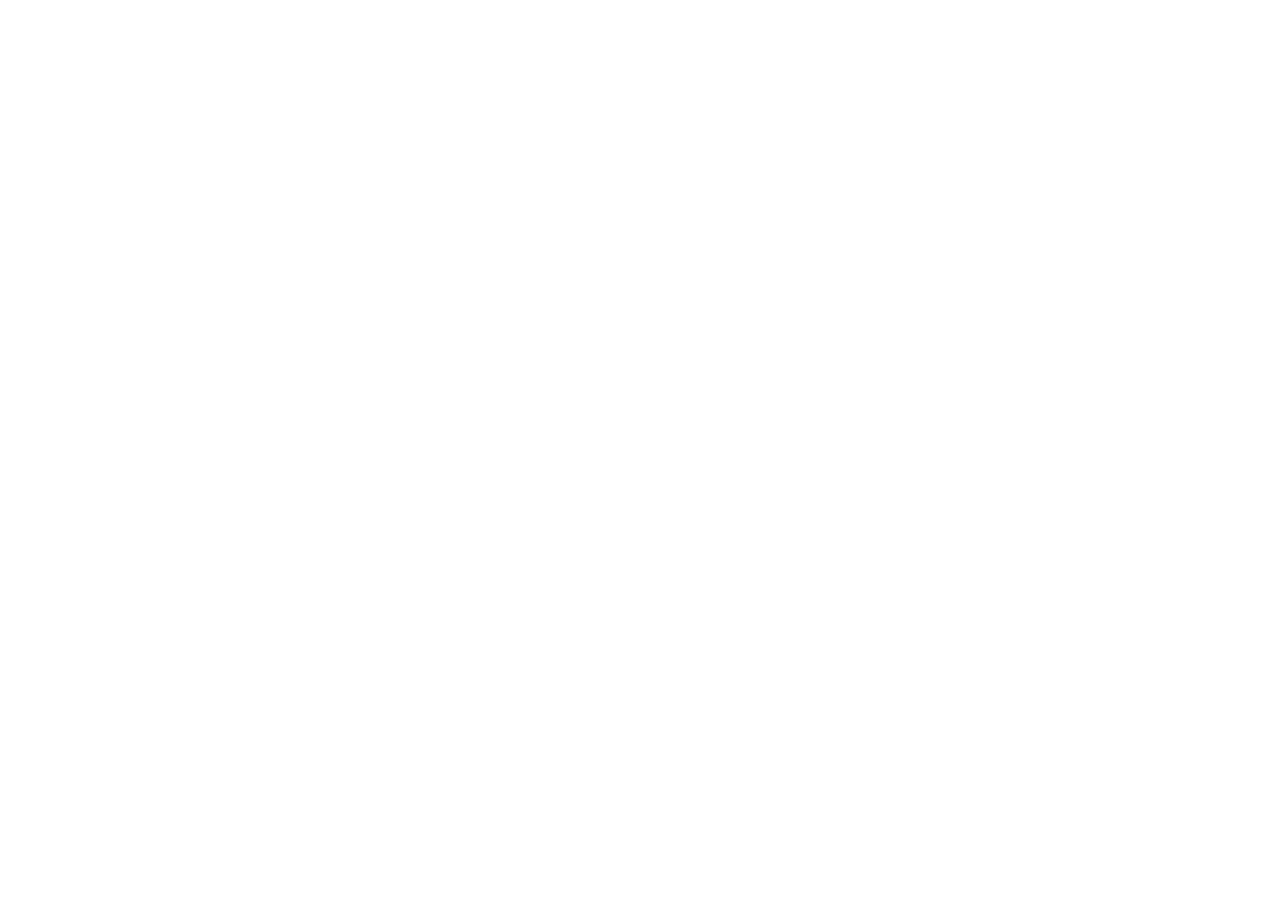
==== index.html @ fd39cb9e "obj done" ====
<!DOCTYPE html>
<html lang="en">
<head>
    <meta charset="UTF-8">
    <meta http-equiv="X-UA-Compatible" content="IE=edge">
    <meta name="viewport" content="width=device-width, initial-scale=1.0">
    <title>salmon cookies</title>
</head>
<body>

    
    
</body>
</html>
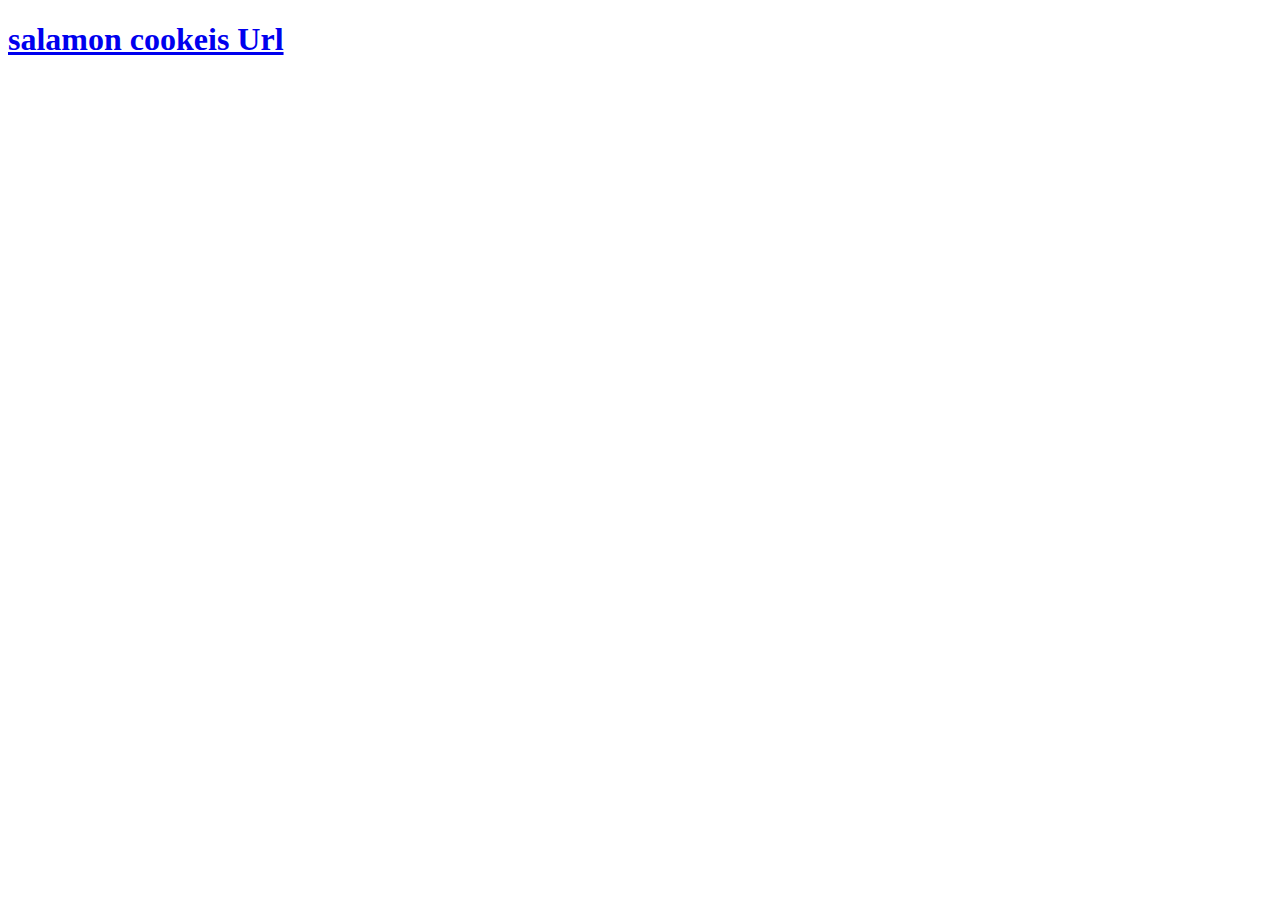
==== commit 792f67ea: "obj done 2" ====
--- a/index.html
+++ b/index.html
@@ -7,6 +7,9 @@
     <title>salmon cookies</title>
 </head>
 <body>
+    <div class="container">
+    <h1><a href="sales.html">salamon cookeis Url</a></h1>
+</div>
 
     
     
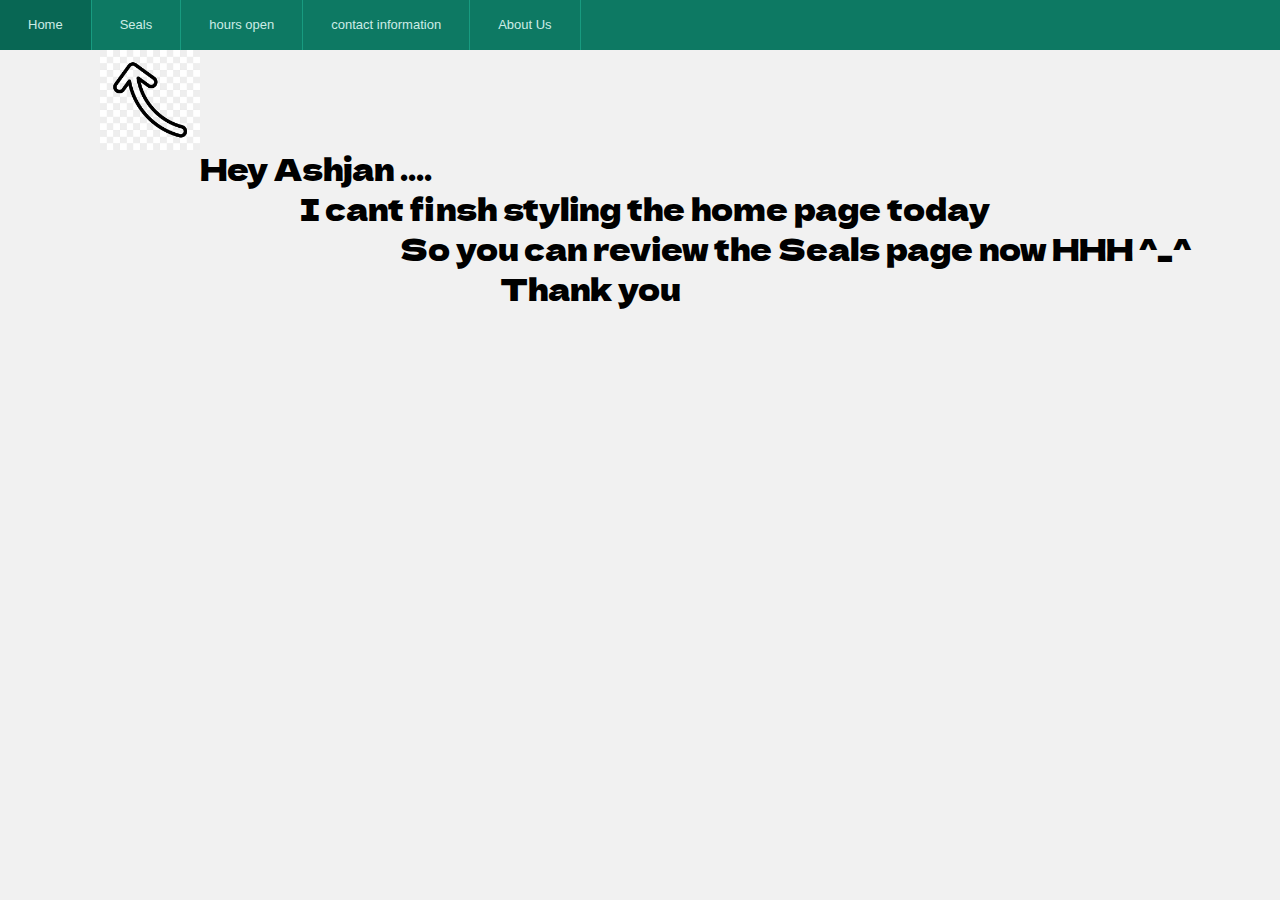
==== commit bdd0cb31: "50% style done" ====
--- a/index.html
+++ b/index.html
@@ -4,12 +4,32 @@
     <meta charset="UTF-8">
     <meta http-equiv="X-UA-Compatible" content="IE=edge">
     <meta name="viewport" content="width=device-width, initial-scale=1.0">
+    <link rel="preconnect" href="https://fonts.gstatic.com">
+    <link href="https://fonts.googleapis.com/css2?family=Dela+Gothic+One&display=swap" rel="stylesheet">    
+    <link rel="stylesheet" href="style/reset.css">
+    <link rel="stylesheet" href="style/style.css">
     <title>salmon cookies</title>
 </head>
 <body>
-    <div class="container">
-    <h1><a href="sales.html">salamon cookeis Url</a></h1>
-</div>
+
+    <ul class="nav">
+        <li><a href="index.html">Home</a></li>
+        <li><a href="sales.html">Seals</a></li>
+        <li><a href="#">hours open</a></li>
+        <li><a href="#">contact information</a></li>
+        <li><a href="#">About Us</a></li>
+      </ul>
+
+
+      <img class="arrow" src="img/arrow.jpg" alt="">
+
+      <h1>Hey Ashjan ....</h1>
+      <h1 class="ss">I cant finsh styling the home page today</h1>
+      <h1 class="sss">So you can review the Seals page now HHH ^_^ </h1>
+      <h1 class="ssss">Thank you</h1>
+      <!-- <div class="container">
+    
+    </div> -->
 
     
     
--- a/style/style.css
+++ b/style/style.css
@@ -0,0 +1,78 @@
+table {
+    font-family: arial, sans-serif;
+    border-collapse: collapse;
+    width: 80%;
+    margin-top: 10%;
+    transition: 1s;
+    margin-left: 10%;
+  }
+  
+  td, th {
+    border: 1px solid #dddddd;
+    text-align: left;
+    padding: 8px;
+  }
+
+  table:hover{
+    transform: scale(1.2);
+  }
+  
+  tr:nth-child(even) {
+    background-color: #dddddd;
+  }
+
+  ul.nav {
+    margin:0;
+    padding:0;
+    list-style:none;
+    height:50px; line-height:50px;
+    background:#0d7963; /* you can change the backgorund color here. */
+    font-family:Arial, Helvetica, sans-serif;
+    font-size:13px;
+  }
+  ul.nav li {
+    border-right:1px solid #189b80; /* you can change the border color matching to your background color */
+    float:left;
+  }
+  ul.nav a {
+    display:block;
+    padding:0 28px;
+    color:#ccece6;
+    text-decoration:none;
+  }
+  ul.nav a:hover,
+  ul.nav li.current a {
+    background:#086754;
+  }
+
+  .arrow{
+    transform: rotate(-90deg);
+    width: 100px;
+    margin-left: 100px;
+    background: transparent;
+  }
+
+  h1{
+    font-size: 30px;
+    font-family: 'Dela Gothic One', cursive;
+    margin-left: 200px;
+    
+  }
+  .ss{
+    font-size: 30px;
+    font-family: 'Dela Gothic One', cursive;
+    margin-left: 300px;
+    margin-top: 10px;
+  }
+  .sss{
+    font-size: 30px;
+    font-family: 'Dela Gothic One', cursive;
+    margin-left: 400px;
+    margin-top: 10px;
+  }
+  .ssss{
+    font-size: 30px;
+    font-family: 'Dela Gothic One', cursive;
+    margin-left: 500px;
+    margin-top: 10px;
+  }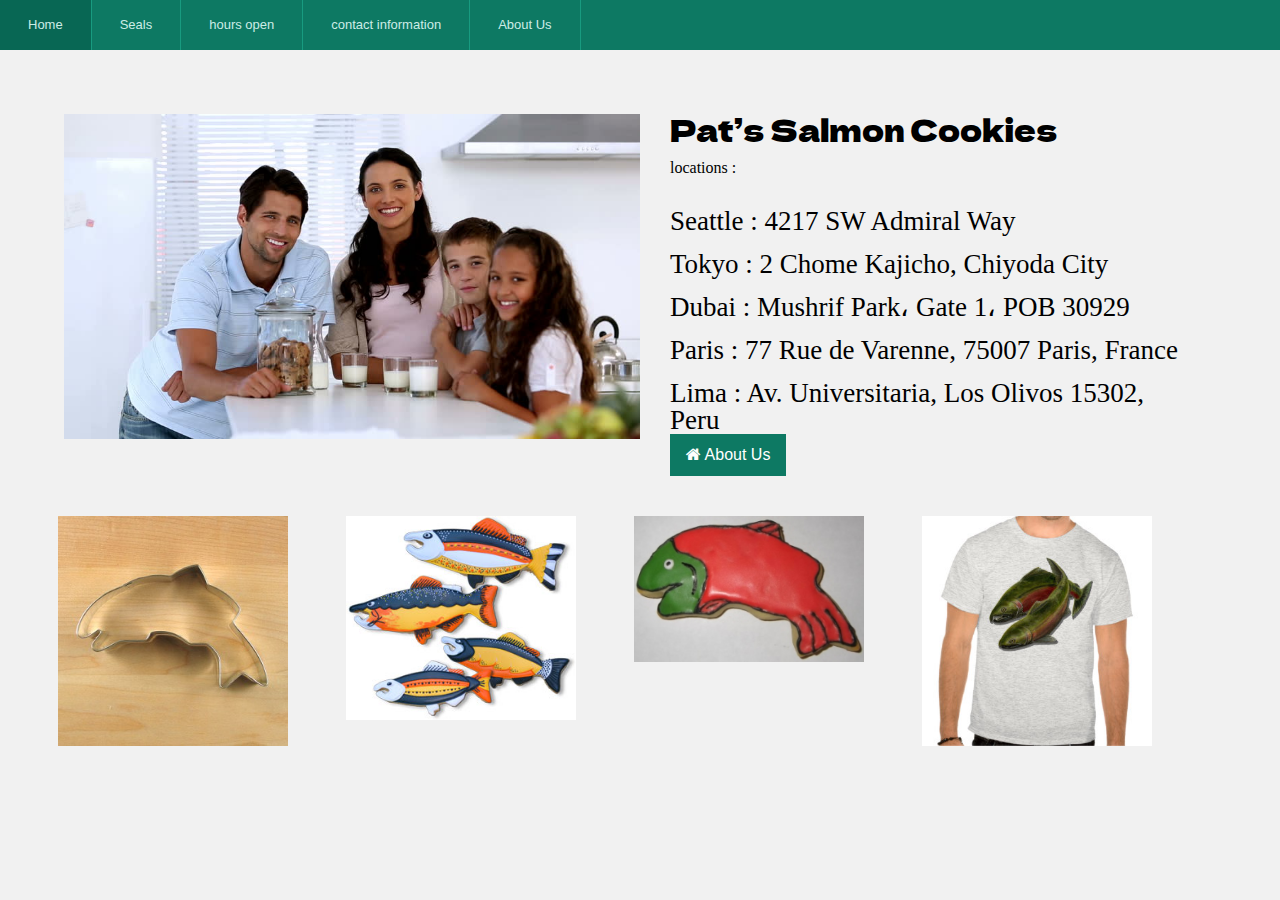
==== commit 9ea21d31: "finsh style and logic" ====
--- a/index.html
+++ b/index.html
@@ -1,37 +1,66 @@
 <!DOCTYPE html>
 <html lang="en">
+
 <head>
     <meta charset="UTF-8">
     <meta http-equiv="X-UA-Compatible" content="IE=edge">
     <meta name="viewport" content="width=device-width, initial-scale=1.0">
+    <link rel="stylesheet" href="https://cdnjs.cloudflare.com/ajax/libs/font-awesome/4.7.0/css/font-awesome.min.css">
     <link rel="preconnect" href="https://fonts.gstatic.com">
-    <link href="https://fonts.googleapis.com/css2?family=Dela+Gothic+One&display=swap" rel="stylesheet">    
+    <link href="https://fonts.googleapis.com/css2?family=Dela+Gothic+One&display=swap" rel="stylesheet">
     <link rel="stylesheet" href="style/reset.css">
     <link rel="stylesheet" href="style/style.css">
     <title>salmon cookies</title>
 </head>
+
 <body>
 
     <ul class="nav">
         <li><a href="index.html">Home</a></li>
         <li><a href="sales.html">Seals</a></li>
-        <li><a href="#">hours open</a></li>
-        <li><a href="#">contact information</a></li>
-        <li><a href="#">About Us</a></li>
-      </ul>
+        <li><a href="hours.html">hours open</a></li>
+        <li><a href="contact.html">contact information</a></li>
+        <li><a href="about.html">About Us</a></li>
+    </ul>
 
 
-      <img class="arrow" src="img/arrow.jpg" alt="">
 
-      <h1>Hey Ashjan ....</h1>
-      <h1 class="ss">I cant finsh styling the home page today</h1>
-      <h1 class="sss">So you can review the Seals page now HHH ^_^ </h1>
-      <h1 class="ssss">Thank you</h1>
-      <!-- <div class="container">
-    
-    </div> -->
 
-    
-    
+      <div class="container">
+
+            <img src="img/family.jpg" alt="">
+
+            <div class="locations">
+                <h1>Pat’s Salmon Cookies</h1>
+                <br>
+                <h2>locations :</h2>
+                <br>
+                <br>
+                <p>Seattle : 4217 SW Admiral Way </p>
+                <br>
+                <p>Tokyo : 2 Chome Kajicho, Chiyoda City</p>
+                <br>
+                <p>Dubai : Mushrif Park، Gate 1، POB 30929</p>
+                <br>
+                <p>Paris : 77 Rue de Varenne, 75007 Paris, France</p>
+                <br>
+                <p>Lima : Av. Universitaria, Los Olivos 15302, Peru</p> 
+
+                <a href="about.html"><button class="btn"><i class="fa fa-home"></i> About Us</button></a>
+            </div>
+            <div class="clr"></div>
+
+            <div class="images">
+            <!-- <img src="img/chinook.jpg" alt=""> -->
+            <img src="img/cutter.jpeg" alt="">
+            <img src="img/fish.jpg" alt="">
+            <img src="img/frosted-cookie.jpg" alt="">
+            <img src="img/shirt.jpg" alt="">
+            </div>
+    </div>
+
+
+
 </body>
+
 </html>--- a/style/style.css
+++ b/style/style.css
@@ -1,8 +1,11 @@
+body{
+  background-color: #f1f1f1;
+}
 table {
     font-family: arial, sans-serif;
     border-collapse: collapse;
     width: 80%;
-    margin-top: 10%;
+    margin-top: 5%;
     transition: 1s;
     margin-left: 10%;
   }
@@ -12,7 +15,12 @@
     text-align: left;
     padding: 8px;
   }
-
+  .hours {
+    font-size: 50pt;
+    padding: 100px;
+    text-align: center;
+    font-family: 'Quicksand', sans-serif;
+}
   table:hover{
     transform: scale(1.2);
   }
@@ -75,4 +83,125 @@
     font-family: 'Dela Gothic One', cursive;
     margin-left: 500px;
     margin-top: 10px;
-  }+  }
+  .formContainer{
+    width: 80%;
+  }
+
+  form{
+    width: 80%;
+    margin-left: 10%;
+    margin-top: 30px;
+  }
+
+  input[type=submit] {
+    width: 10%;
+    background-color: #0d7963;
+    color: white;
+    padding: 14px 20px;
+    margin: 8px 0;
+    border: none;
+    border-radius: 4px;
+    cursor: pointer;
+  }
+  label[for=cityName] {
+  margin-right: 15px;
+  }
+  main {
+    padding-top: 90px;
+  }
+  .container{
+    width: 100%;
+    background-color: #f1f1f1;
+    margin: auto;
+    margin-top: 5%;
+  }
+
+  .container img{
+    width: 45%;
+    float: left;
+    margin-left: 5%;
+  }
+
+  .locations{
+    width: 40%;
+    float: left;
+    background-color: #f1f1f1;
+    margin-left: 30px;
+  }
+
+  .locations p {
+        font-size: 27px;
+  }
+  .locations h1{
+  margin-left: 0;
+  }
+
+  .btn {
+    background-color: #0d7963;
+    border: none;
+    color: white;
+    padding: 12px 16px;
+    font-size: 16px;
+    transition: 1s;
+    cursor: pointer;
+  }
+  .btn:hover {
+    border-radius: 5px;
+  }  
+
+  .about-section {
+    padding: 50px;
+    text-align: center;
+    background-color: #f1f1f1;
+    color: black;
+    height: 1000px;
+
+  }
+
+  .about-section h1{
+    margin-left: 0px;
+    font-size: 50px;
+  }
+
+
+  .about-section p {
+    margin-top: 25px;
+  }
+  .clr{
+    clear: both;
+  }
+  
+  .container .images{
+    width: 90%;
+    margin-top: 20px;
+  }
+
+  .images img{
+    width: 20%;
+    margin-top: 20px;
+  }
+
+  .contacth3 {
+    color: #270722;
+    font-size: 20pt;
+    text-align: center;
+    padding-top: 40px;
+    padding-bottom: 50px;
+    font-weight: bold;
+    font-family: 'Quicksand', sans-serif;
+}
+
+.history {
+    font-size: 15pt;
+    color: #270722;
+    margin-left: 100px;
+    margin-right: 100px;
+    font-family: 'Quicksand', sans-serif;
+    text-align: center;
+}
+
+.contactlink {
+    text-decoration: none;
+    color: #270722;
+}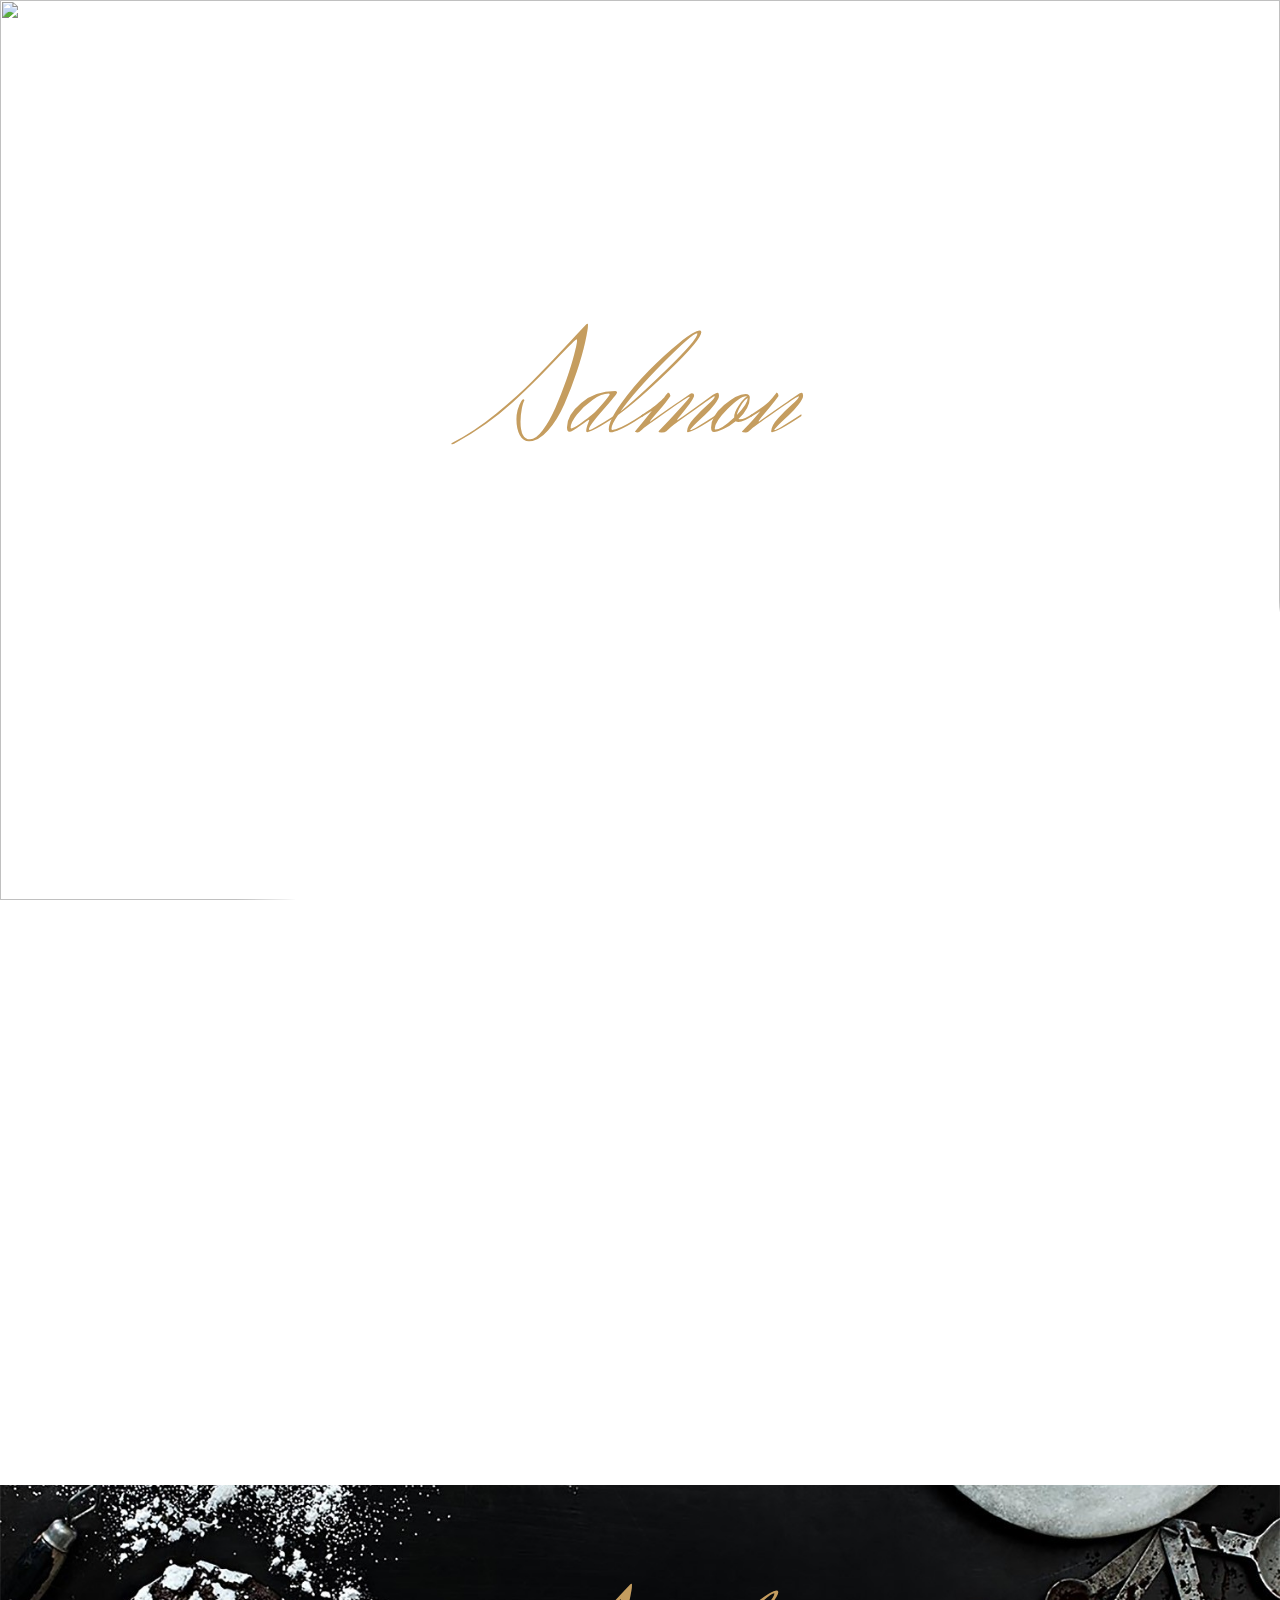
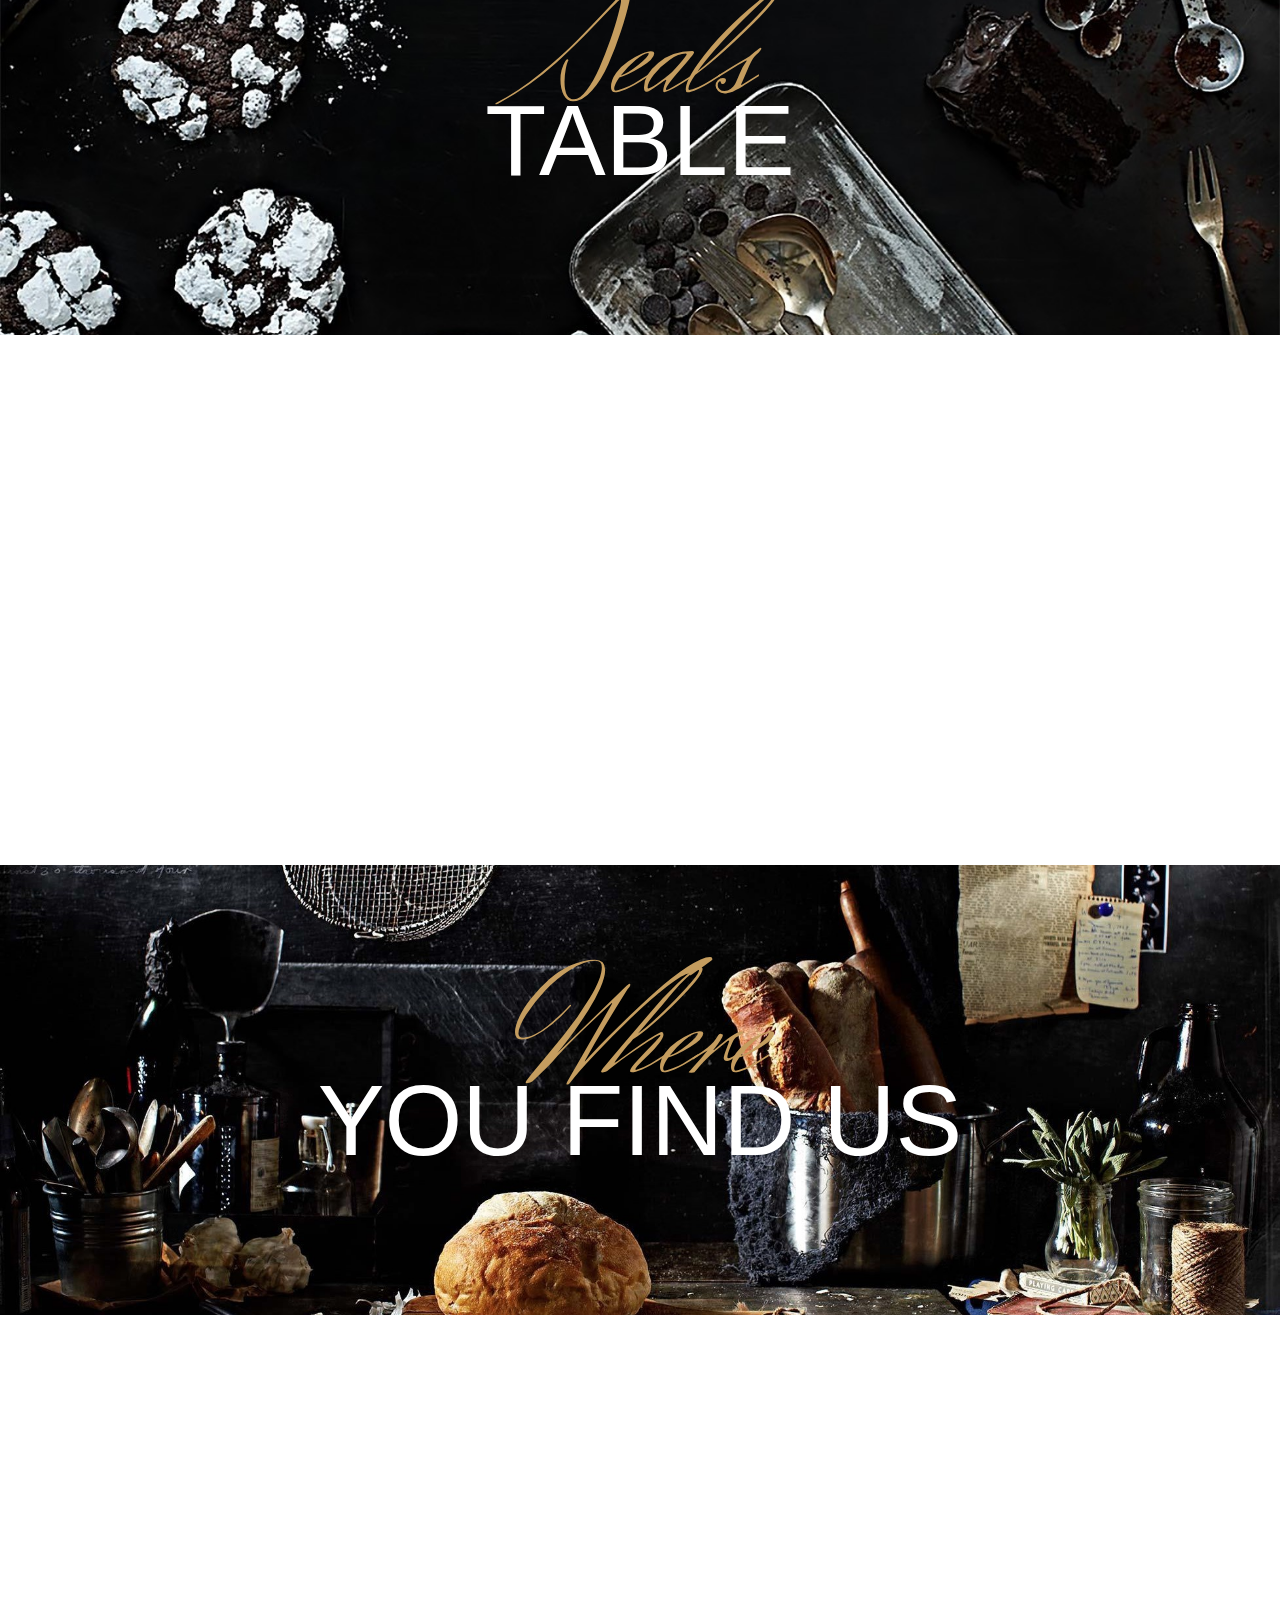
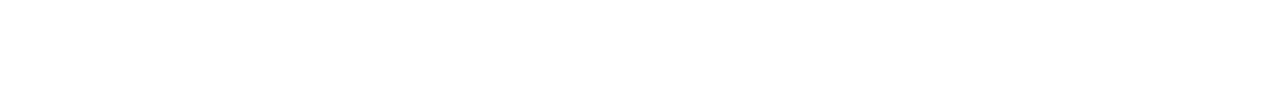
==== commit dd8bc8c6: "done" ====
--- a/index.html
+++ b/index.html
@@ -5,9 +5,10 @@
     <meta charset="UTF-8">
     <meta http-equiv="X-UA-Compatible" content="IE=edge">
     <meta name="viewport" content="width=device-width, initial-scale=1.0">
-    <link rel="stylesheet" href="https://cdnjs.cloudflare.com/ajax/libs/font-awesome/4.7.0/css/font-awesome.min.css">
     <link rel="preconnect" href="https://fonts.gstatic.com">
-    <link href="https://fonts.googleapis.com/css2?family=Dela+Gothic+One&display=swap" rel="stylesheet">
+    <link href="https://fonts.googleapis.com/css2?family=Herr+Von+Muellerhoff&display=swap" rel="stylesheet">
+    <link rel="stylesheet" href="https://use.fontawesome.com/releases/v5.7.2/css/all.css" integrity="sha384-fnmOCqbTlWIlj8LyTjo7mOUStjsKC4pOpQbqyi7RrhN7udi9RwhKkMHpvLbHG9Sr" crossorigin="anonymous">
+    <link rel="stylesheet" href="https://unpkg.com/aos@next/dist/aos.css" />
     <link rel="stylesheet" href="style/reset.css">
     <link rel="stylesheet" href="style/style.css">
     <title>salmon cookies</title>
@@ -15,52 +16,115 @@
 
 <body>
 
-    <ul class="nav">
-        <li><a href="index.html">Home</a></li>
-        <li><a href="sales.html">Seals</a></li>
-        <li><a href="hours.html">hours open</a></li>
-        <li><a href="contact.html">contact information</a></li>
-        <li><a href="about.html">About Us</a></li>
-    </ul>
+    <section class="hero">
+        <img src="vintage-old-rustic-cutlery-dark.jpg" id="parallax" class="parallax" alt="">
+        <div class="text-wrapper">
+            <h1 class="headline">Salmon</h1>
+            <h2 class="sub-headline">cookies</h2>
+        </div>
+    </section>
+
+    <section class="overflow" >
+
+        <div class="img"data-aos-delay="100" data-aos-duration="2000" data-aos="fade-right" >
+            <img src="our-story-1.jpg" alt="">
+        </div>
+        <div class="about" data-aos-delay="100" data-aos-duration="2000" data-aos="fade-left" >
+            <h1 >Discover</h1>
+            <h2 >Our Story</h2>
+            <p>Lorem ipsum dolor sit amet consectetur adipisicing elit. Maxime reiciendis tempore velit dolor laboriosam odio cupiditate, suscipit exercitationem provident, consequuntur animi blanditiis dolorum libero a unde? Maiores quas culpa architecto.</p>
+            
+        </div>
+
+    </section>
+
+    <section class="hero2">
+        <img src="perfect-blend.jpg" id="parallax" class="parallax2" alt="">
+        <div class="text-wrapper">
+            <h1 class="headline">Seals </h1>
+            <h2 class="sub-headline">Table</h2>
+        </div>
+    </section>
+
+    <section class="overflow2 " >
+        
+          <div class="formContainer" data-aos-delay="100" data-aos-duration="2000" data-aos="fade-right" >
+            <form action="" id="form"  >
+                <label class="form__label" for="minNumber">Min Number :</label>
+                <input  type="number" name="minNumber" id="minNumber">
+                
+                <label class="form__label" for="maxNumber">Max Number :</label>
+                <input class="form__field" type="number" name="maxNumber" id="maxNumber">
+                <label class="form__label" for="Average">Average num :</label>
+                <input class="form__field" type="number" name="Average" id="Average">
+                <label class="form__label" for="cityName">City Name :</label>
+                <input class="form__field" type="text" name="cityName" id="cityName">
+                <input type="submit" value="submit">
+                
+            </form>
+
+        </div>
+        <div id="container" data-aos-delay="100" data-aos-duration="2000" data-aos="fade-left" >
+            <table id="table">
+                
+            </table>
+        </div>
+    </section>
 
 
+    <section class="hero3">
+        <img src="tasteful-recipes.jpg" id="parallax" class="parallax2" alt="">
+        <div class="text-wrapper">
+            <h1 class="headline">Where </h1>
+            <h2 class="sub-headline">You Find Us</h2>
+        </div>
+    </section>
 
+    <section class="services" id="services" >
+        <div class="container">
 
-      <div class="container">
+            <div class="my-citys" >
+                <div class="city" data-aos-delay="100" data-aos-duration="2000" data-aos="fade-left" >
+                    <div class="icon-container">
+                        <i class="fab fa-Seattle">Seattle</i>
+                    </div>
+                    <h1>06 AM to 08 PM</h1>
+                    
+                </div>
+                <div class="city" data-aos-delay="200" data-aos-duration="2000" data-aos="fade-left" >
+                    <div class="icon-container">
+                        <i class="fab fa-js-Tokyo">Tokyo</i>
+                    </div>
+                    <h1>06 AM to 08 PM</h1>
+                    
+                </div>
+                <div class="city" data-aos-delay="300" data-aos-duration="2000" data-aos="fade-left" >
+                    <div class="icon-container">
+                        <i class="fab fa-dubai">Dubai</i>
+                    </div>
+                    <h1>06 AM to 08 PM</h1>
+                    
+                </div>
+                
+                <div class="city" data-aos-delay="400" data-aos-duration="2000" data-aos="fade-left" >
+                    <div class="icon-container">
+                        <i class="fas fa-Paris">Paris</i>
+                    </div>
+                    <h1>06 AM to 08 PM</h1>
+                    
+                </div>
+                    
+                </div>
+            </div>
+        </div>
 
-            <img src="img/family.jpg" alt="">
+   </section>
 
-            <div class="locations">
-                <h1>Pat’s Salmon Cookies</h1>
-                <br>
-                <h2>locations :</h2>
-                <br>
-                <br>
-                <p>Seattle : 4217 SW Admiral Way </p>
-                <br>
-                <p>Tokyo : 2 Chome Kajicho, Chiyoda City</p>
-                <br>
-                <p>Dubai : Mushrif Park، Gate 1، POB 30929</p>
-                <br>
-                <p>Paris : 77 Rue de Varenne, 75007 Paris, France</p>
-                <br>
-                <p>Lima : Av. Universitaria, Los Olivos 15302, Peru</p> 
-
-                <a href="about.html"><button class="btn"><i class="fa fa-home"></i> About Us</button></a>
-            </div>
-            <div class="clr"></div>
-
-            <div class="images">
-            <!-- <img src="img/chinook.jpg" alt=""> -->
-            <img src="img/cutter.jpeg" alt="">
-            <img src="img/fish.jpg" alt="">
-            <img src="img/frosted-cookie.jpg" alt="">
-            <img src="img/shirt.jpg" alt="">
-            </div>
-    </div>
-
-
-
+    <script src="https://unpkg.com/aos@next/dist/aos.js"></script>
+  <script>
+    AOS.init();
+  </script>
+    <script src="js/app.js"></script>
 </body>
 
 </html>--- a/style/style.css
+++ b/style/style.css
@@ -1,207 +1,242 @@
+*{
+  margin: 0;
+  padding: 0;
+  box-sizing: border-box;
+}
+
+html{
+  font-size: 10px;
+}
 body{
-  background-color: #f1f1f1;
-}
+  background-color: #fff;
+}
+
+.hero{
+  width: 100%;
+  height: 100vh;
+  display: flex;
+  align-items: center;
+  justify-content: center;
+  /* border-radius: 100% 0% 100% 0% / 20% 80% 20% 80% ; */
+  position: relative;
+  overflow: hidden;
+}
+.hero2{
+  width: 100%;
+  height: 50vh;
+  display: flex;
+  align-items: center;
+  justify-content: center;
+  /* border-radius: 100% 0% 100% 0% / 20% 80% 20% 80% ; */
+  position: relative;
+  overflow: hidden;
+}
+.hero3{
+  width: 100%;
+  margin-top: 50px;
+
+  height: 50vh;
+  display: flex;
+  align-items: center;
+  justify-content: center;
+  /* border-radius: 100% 0% 100% 0% / 20% 80% 20% 80% ; */
+  position: relative;
+  overflow: hidden;
+}
+.text-wrapper{
+  text-align: center;
+}
+
+.headline{
+  font-size: 15rem;
+  font-family: 'Herr Von Muellerhoff', cursive;
+  color: #c59d5f;
+  line-height: .4;
+  font-weight: 100;
+}
+.headline ::first-letter{
+  font-size: 20rem;
+}
+.sub-headline{
+  font-size: 10rem;
+  font-family: 'Source Sans Pro', sans-serif;
+  text-transform:  uppercase;
+  color: #fff;
+}
+.parallax2{
+  position: absolute;
+  /* border-radius: 100% 0% 100% 0% / 20% 80% 20% 80% ; */
+
+  top: 0;
+  left: 0;
+  width: 100%;
+  height: 100%;
+  object-fit: cover;
+  z-index: -1;
+}
+.parallax{
+  position: absolute;
+  border-radius: 100% 0% 100% 0% / 0% 80% 40% 70% ;
+
+  top: 0;
+  left: 0;
+  width: 100%;
+  height: 100%;
+  object-fit: cover;
+  z-index: -1;
+}
+.overflow{
+  height: 65vh;
+  width: 100%;
+}
+
+.overflow .img {
+  width: 30%;
+  margin-top: 50px;
+  float: left;
+}
+.overflow .img img {
+  width: 100%;
+  float: left;
+  margin-left: 40%;
+}
+
+.overflow .about {
+  width: 30%;
+  float: right;
+  margin-right: 15%;
+  margin-top: 50px;
+  /* border: blue 1px solid; */
+}
+
+.overflow .about h1 {
+  font-size: 6rem;
+  text-align: left;
+  font-family: 'Herr Von Muellerhoff', cursive;
+  color: #c59d5f;
+  line-height: .4;
+  font-weight: 100;
+  /* border: blue 5px solid; */
+}
+
+.overflow .about h2 {
+  font-size: 3rem;
+  margin-top: 15px;
+  font-family: 'Source Sans Pro', sans-serif;
+  text-transform:  uppercase;
+  color: #000;
+  /* border: blue 5px solid; */
+}
+
+.overflow .about p {
+  font-size: 2rem;
+  margin-top: 15px;
+  font-family: 'Source Sans Pro', sans-serif;
+  color: #000;
+  text-align: center;
+
+}
+
+.overflow2{
+  height: 50vh;
+  width: 100%;
+  background-color: #fff;
+}
+
+
 table {
-    font-family: arial, sans-serif;
-    border-collapse: collapse;
-    width: 80%;
-    margin-top: 5%;
-    transition: 1s;
-    margin-left: 10%;
-  }
+  font-family: arial, sans-serif;
+  border-collapse: collapse;
+  width: 80%;
+  margin-top: 5%;
+  transition: 1s;
+  margin-left: 10%;
+}
+
+td, th {
+  border: 1px solid #dddddd;
+  text-align: left;
+  padding: 8px;
+}
+.hours {
+  font-size: 50pt;
+  padding: 100px;
+  text-align: center;
+  font-family: 'Quicksand', sans-serif;
+}
+table:hover{
+  transform: scale(1.2);
+}
+
+tr:nth-child(even) {
+  background-color: #dddddd;
+}
+
+form{
+  width: 80%;
+  margin-left: 10%;
+  margin-top: 30px;
+}
+
+input[type=submit] {
+
+  display: none;
   
-  td, th {
-    border: 1px solid #dddddd;
-    text-align: left;
-    padding: 8px;
-  }
-  .hours {
-    font-size: 50pt;
-    padding: 100px;
-    text-align: center;
-    font-family: 'Quicksand', sans-serif;
-}
-  table:hover{
-    transform: scale(1.2);
-  }
+}
+
+
+.formContainer label{
+  font-size: 1.2rem;
+  font-family: 'Source Sans Pro', sans-serif;
+  color: #000;
+  text-align: center;
+}
+
+.overflow3{
+  width: 100%;
+  height: 50vh;
   
-  tr:nth-child(even) {
-    background-color: #dddddd;
-  }
-
-  ul.nav {
-    margin:0;
-    padding:0;
-    list-style:none;
-    height:50px; line-height:50px;
-    background:#0d7963; /* you can change the backgorund color here. */
-    font-family:Arial, Helvetica, sans-serif;
-    font-size:13px;
-  }
-  ul.nav li {
-    border-right:1px solid #189b80; /* you can change the border color matching to your background color */
-    float:left;
-  }
-  ul.nav a {
-    display:block;
-    padding:0 28px;
-    color:#ccece6;
-    text-decoration:none;
-  }
-  ul.nav a:hover,
-  ul.nav li.current a {
-    background:#086754;
-  }
-
-  .arrow{
-    transform: rotate(-90deg);
-    width: 100px;
-    margin-left: 100px;
-    background: transparent;
-  }
-
-  h1{
-    font-size: 30px;
-    font-family: 'Dela Gothic One', cursive;
-    margin-left: 200px;
-    
-  }
-  .ss{
-    font-size: 30px;
-    font-family: 'Dela Gothic One', cursive;
-    margin-left: 300px;
-    margin-top: 10px;
-  }
-  .sss{
-    font-size: 30px;
-    font-family: 'Dela Gothic One', cursive;
-    margin-left: 400px;
-    margin-top: 10px;
-  }
-  .ssss{
-    font-size: 30px;
-    font-family: 'Dela Gothic One', cursive;
-    margin-left: 500px;
-    margin-top: 10px;
-  }
-  .formContainer{
-    width: 80%;
-  }
-
-  form{
-    width: 80%;
-    margin-left: 10%;
-    margin-top: 30px;
-  }
-
-  input[type=submit] {
-    width: 10%;
-    background-color: #0d7963;
-    color: white;
-    padding: 14px 20px;
-    margin: 8px 0;
-    border: none;
-    border-radius: 4px;
-    cursor: pointer;
-  }
-  label[for=cityName] {
-  margin-right: 15px;
-  }
-  main {
-    padding-top: 90px;
-  }
-  .container{
-    width: 100%;
-    background-color: #f1f1f1;
-    margin: auto;
-    margin-top: 5%;
-  }
-
-  .container img{
-    width: 45%;
-    float: left;
-    margin-left: 5%;
-  }
-
-  .locations{
-    width: 40%;
-    float: left;
-    background-color: #f1f1f1;
-    margin-left: 30px;
-  }
-
-  .locations p {
-        font-size: 27px;
-  }
-  .locations h1{
-  margin-left: 0;
-  }
-
-  .btn {
-    background-color: #0d7963;
-    border: none;
-    color: white;
-    padding: 12px 16px;
-    font-size: 16px;
-    transition: 1s;
-    cursor: pointer;
-  }
-  .btn:hover {
-    border-radius: 5px;
-  }  
-
-  .about-section {
-    padding: 50px;
-    text-align: center;
-    background-color: #f1f1f1;
-    color: black;
-    height: 1000px;
-
-  }
-
-  .about-section h1{
-    margin-left: 0px;
-    font-size: 50px;
-  }
-
-
-  .about-section p {
-    margin-top: 25px;
-  }
-  .clr{
-    clear: both;
-  }
+}
+
+.my-citys{
+  margin-top: 10rem;
+  display: grid;
+  grid-template-columns: repeat(auto-fit,minmax(25rem,1fr));
+  grid-gap:2.5rem ;
+  text-align: center;
   
-  .container .images{
-    width: 90%;
-    margin-top: 20px;
-  }
-
-  .images img{
-    width: 20%;
-    margin-top: 20px;
-  }
-
-  .contacth3 {
-    color: #270722;
-    font-size: 20pt;
-    text-align: center;
-    padding-top: 40px;
-    padding-bottom: 50px;
-    font-weight: bold;
-    font-family: 'Quicksand', sans-serif;
-}
-
-.history {
-    font-size: 15pt;
-    color: #270722;
-    margin-left: 100px;
-    margin-right: 100px;
-    font-family: 'Quicksand', sans-serif;
-    text-align: center;
-}
-
-.contactlink {
-    text-decoration: none;
-    color: #270722;
-}+}
+.city{
+  display: flex;
+  flex-direction: column;
+  justify-content: center;
+  align-items: center;
+  padding: 2rem;
+
+}
+.city h1 {
+  font-size: 2rem;
+  text-transform: uppercase;
+  letter-spacing: 2px;
+  margin: 3rem -2px 2rem 0;
+  font-family: cursive;
+}
+.icon-container{
+  animation: pulse 3s infinite;
+
+  width: 15rem;
+  height: 15rem;
+  border: 3px solid #c59d5f;
+  background-color: #000;
+  margin-bottom: 2rem;
+  display: flex;
+  transform: rotate(0deg);
+}
+.icon-container i {
+  color: #c59d5f;
+  font-size: 5rem;
+  margin: auto;
+  transform: rotate(-45deg);
+
+}
+
